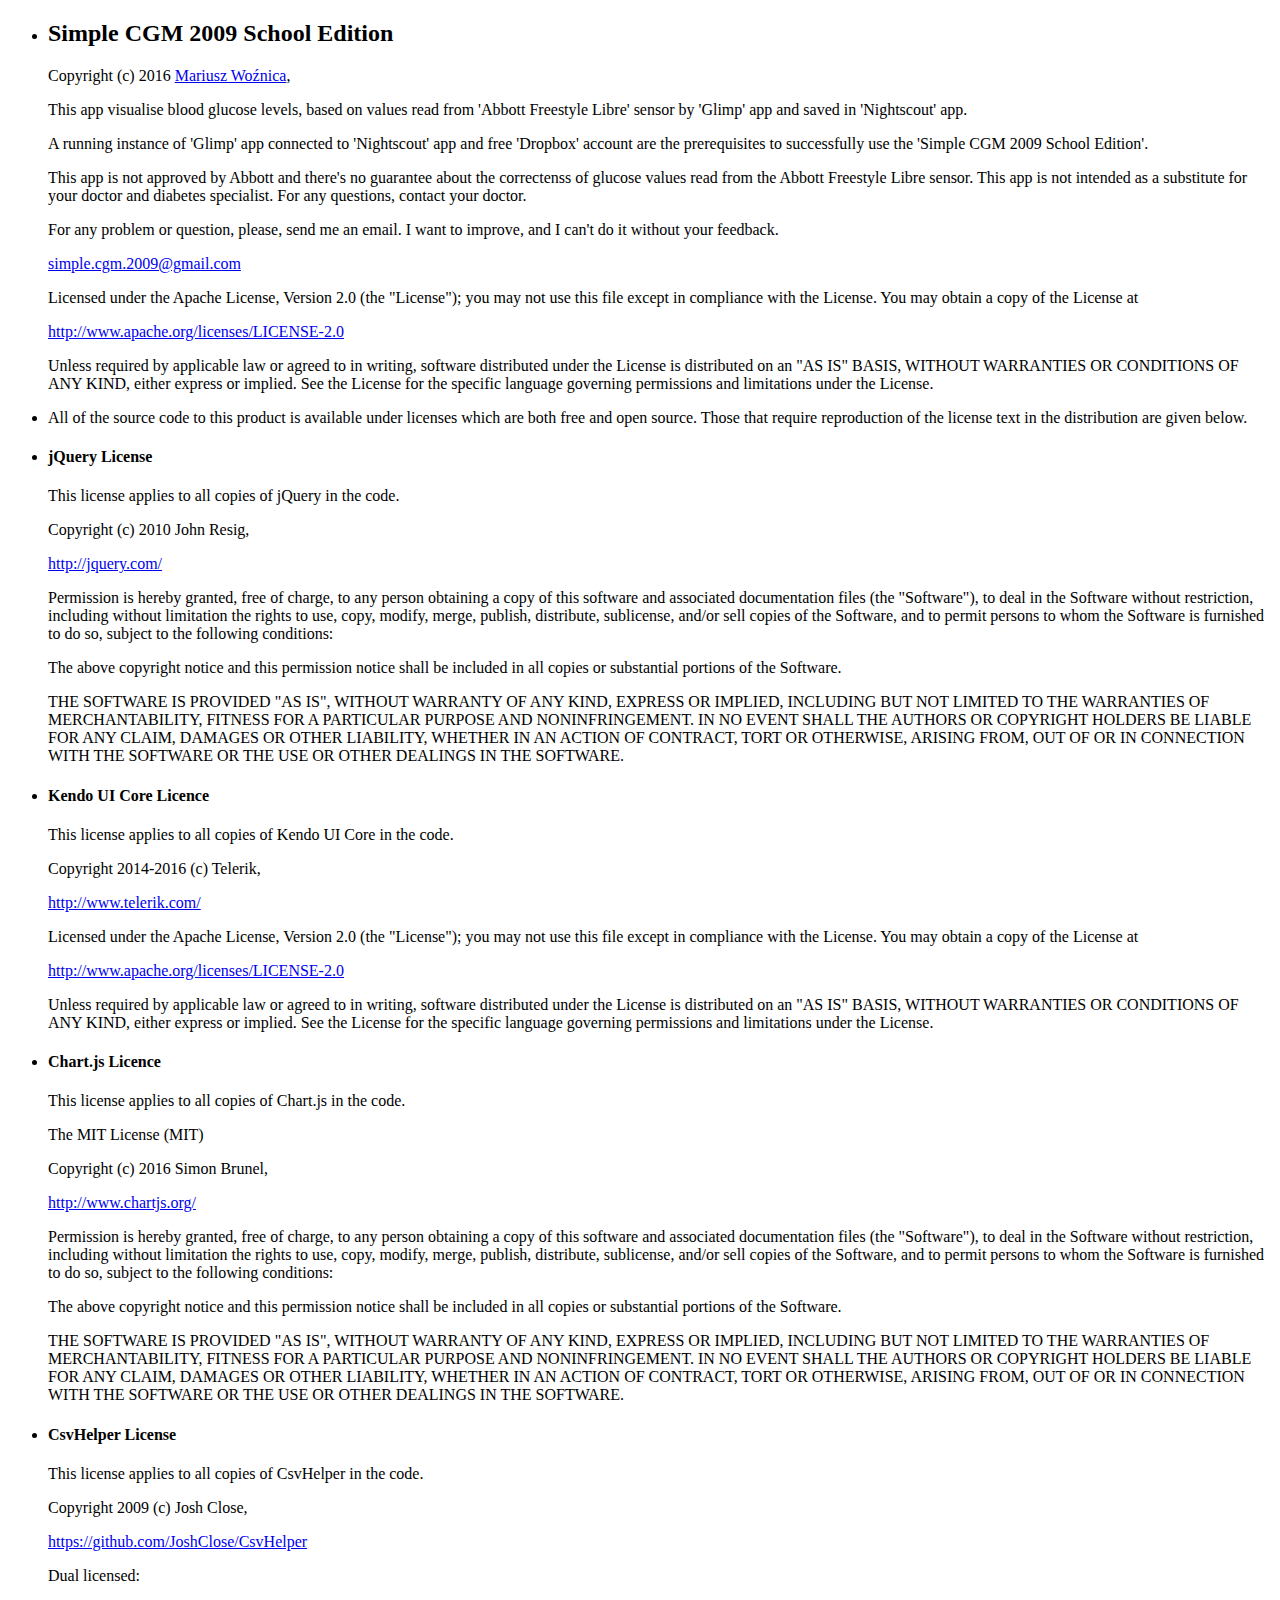
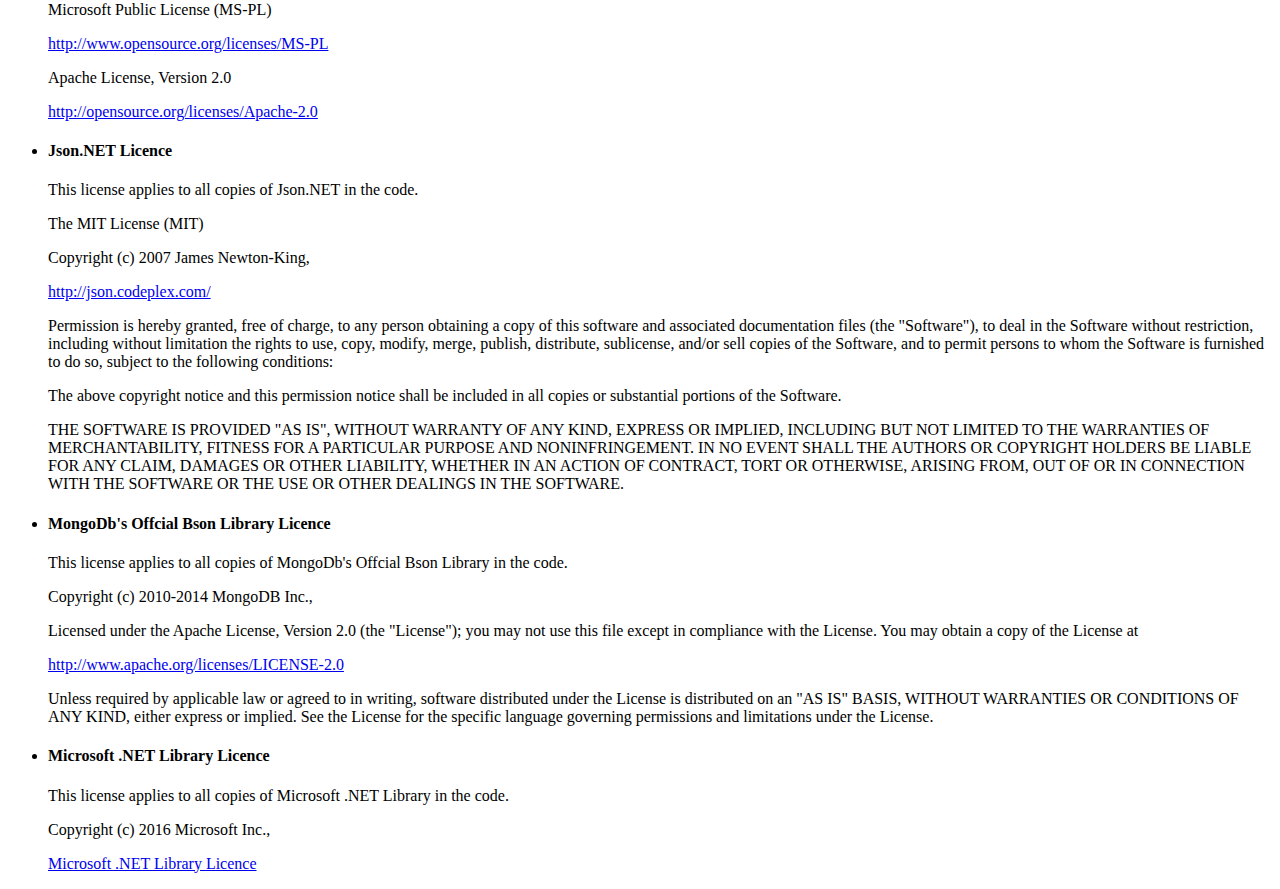
==== license.html @ 6e55568e "Initial commit" ====
﻿<!DOCTYPE html>
<html>
<head>
    <title>Licence</title>
</head>
<body>
    <div id="about-view" data-role="view" data-title="Informacje" data-layout="default-layout" data-show="about_show">
        <div data-role="content">
            <ul data-role="listview">
                <li>
                    <h2>Simple CGM 2009 School Edition</h2>
                    <p>Copyright (c) 2016 <a href="mailto:simple.cgm.2009@gmail.com" title="Mariusz Woźnica">Mariusz Woźnica</a>,</p>
                    <p id="ver"></p>
                    <p>This app visualise blood glucose levels, based on values read from 'Abbott Freestyle Libre' sensor by 'Glimp' app and saved in 'Nightscout' app.</p>
                    <p>A running instance of 'Glimp' app connected to 'Nightscout' app and free 'Dropbox' account are the prerequisites to successfully use the 'Simple CGM 2009 School Edition'.</p>
                    <p>
                        This app is not approved by Abbott and there's no guarantee about the correctenss of glucose values read from the Abbott Freestyle Libre sensor.
This app is not intended as a substitute for your doctor and diabetes specialist. For any questions, contact your doctor.
                    </p>
                    <p>For any problem or question, please, send me an email. I want to improve, and I can't do it without your feedback.</p>
                    <p>
                        <a href="mailto:simple.cgm.2009@gmail.com" title="simple.cgm.2009@gmail.com">simple.cgm.2009@gmail.com</a>
                    </p>
                    <p>Licensed under the Apache License, Version 2.0 (the "License"); you may not use this file except in compliance with the License. You may obtain a copy of the License at</p>
                    <p><a href="http://www.apache.org/licenses/LICENSE-2.0">http://www.apache.org/licenses/LICENSE-2.0</a></p>
                    <p>Unless required by applicable law or agreed to in writing, software distributed under the License is distributed on an "AS IS" BASIS, WITHOUT WARRANTIES OR CONDITIONS OF ANY KIND, either express or implied. See the License for the specific language governing permissions and limitations under the License.</p>
                </li>
                <li>
                    <p>All of the source code to this product is available under licenses which are both free and open source. Those that require reproduction of the license text in the distribution are given below.</p>
                </li>
                <li>
                    <h4>jQuery License</h4>
                    <p>This license applies to all copies of jQuery in the code.</p>
                    <p>Copyright (c) 2010 John Resig,</p>
                    <p><a href="http://jquery.com/">http://jquery.com/</a></p>
                    <p>
                        Permission is hereby granted, free of charge, to any person obtaining a copy of this software and associated documentation files (the "Software"), to deal in the Software without restriction, including without limitation the rights to use, copy, modify, merge, publish, distribute, sublicense, and/or sell copies of the Software, and to permit persons to whom the Software is furnished to do so, subject to the following conditions:
                    </p>
                    <p>The above copyright notice and this permission notice shall be included in all copies or substantial portions of the Software.</p>
                    <p>
                        THE SOFTWARE IS PROVIDED "AS IS", WITHOUT WARRANTY OF ANY KIND, EXPRESS OR IMPLIED, INCLUDING BUT NOT LIMITED TO THE WARRANTIES OF MERCHANTABILITY, FITNESS FOR A PARTICULAR PURPOSE AND NONINFRINGEMENT. IN NO EVENT SHALL THE AUTHORS OR COPYRIGHT HOLDERS BE LIABLE FOR ANY CLAIM, DAMAGES OR OTHER LIABILITY, WHETHER IN AN ACTION OF CONTRACT, TORT OR OTHERWISE, ARISING FROM, OUT OF OR IN CONNECTION WITH THE SOFTWARE OR THE USE OR OTHER DEALINGS IN THE SOFTWARE.
                    </p>
                </li>
                <li>
                    <h4>Kendo UI Core Licence</h4>
                    <p>This license applies to all copies of Kendo UI Core in the code.</p>
                    <p>Copyright 2014-2016 (c) Telerik,</p>
                    <p><a href="http://www.telerik.com/">http://www.telerik.com/</a></p>
                    <p>Licensed under the Apache License, Version 2.0 (the "License"); you may not use this file except in compliance with the License. You may obtain a copy of the License at</p>
                    <p><a href="http://www.apache.org/licenses/LICENSE-2.0">http://www.apache.org/licenses/LICENSE-2.0</a></p>
                    <p>Unless required by applicable law or agreed to in writing, software distributed under the License is distributed on an "AS IS" BASIS, WITHOUT WARRANTIES OR CONDITIONS OF ANY KIND, either express or implied. See the License for the specific language governing permissions and limitations under the License.</p>
                </li>
                <li>
                    <h4>Chart.js Licence</h4>
                    <p>This license applies to all copies of Chart.js in the code.</p>
                    <p>The MIT License (MIT)</p>
                    <p>Copyright (c) 2016 Simon Brunel,</p>
                    <p><a href="http://www.chartjs.org/">http://www.chartjs.org/</a></p>
                    <p>Permission is hereby granted, free of charge, to any person obtaining a copy of this software and associated documentation files (the "Software"), to deal in the Software without restriction, including without limitation the rights to use, copy, modify, merge, publish, distribute, sublicense, and/or sell copies of the Software, and to permit persons to whom the Software is furnished to do so, subject to the following conditions:</p>
                    <p>The above copyright notice and this permission notice shall be included in all copies or substantial portions of the Software.</p>
                    <p>THE SOFTWARE IS PROVIDED "AS IS", WITHOUT WARRANTY OF ANY KIND, EXPRESS OR IMPLIED, INCLUDING BUT NOT LIMITED TO THE WARRANTIES OF MERCHANTABILITY, FITNESS FOR A PARTICULAR PURPOSE AND NONINFRINGEMENT. IN NO EVENT SHALL THE AUTHORS OR COPYRIGHT HOLDERS BE LIABLE FOR ANY CLAIM, DAMAGES OR OTHER LIABILITY, WHETHER IN AN ACTION OF CONTRACT, TORT OR OTHERWISE, ARISING FROM, OUT OF OR IN CONNECTION WITH THE SOFTWARE OR THE USE OR OTHER DEALINGS IN THE SOFTWARE.</p>
                </li>
                <li>
                    <h4>CsvHelper License</h4>
                    <p>This license applies to all copies of CsvHelper in the code.</p>
                    <p>Copyright 2009 (c) Josh Close,</p>
                    <p><a href="https://github.com/JoshClose/CsvHelper">https://github.com/JoshClose/CsvHelper</a></p>
                    <p>Dual licensed:</p>
                    <p>Microsoft Public License (MS-PL)</p>
                    <p><a href="http://www.opensource.org/licenses/MS-PL">http://www.opensource.org/licenses/MS-PL</a></p>
                    <p>Apache License, Version 2.0</p>
                    <p><a href=" http://opensource.org/licenses/Apache-2.0">http://opensource.org/licenses/Apache-2.0</a></p>
                </li>
                <li>
                    <h4>Json.NET Licence</h4>
                    <p>This license applies to all copies of Json.NET in the code.</p>
                    <p>The MIT License (MIT)</p>
                    <p>Copyright (c) 2007 James Newton-King,</p>
                    <p><a href="http://json.codeplex.com/">http://json.codeplex.com/</a></p>
                    <p>Permission is hereby granted, free of charge, to any person obtaining a copy of this software and associated documentation files (the "Software"), to deal in the Software without restriction, including without limitation the rights to use, copy, modify, merge, publish, distribute, sublicense, and/or sell copies of the Software, and to permit persons to whom the Software is furnished to do so, subject to the following conditions:</p>
                    <p>The above copyright notice and this permission notice shall be included in all copies or substantial portions of the Software.</p>
                    <p>THE SOFTWARE IS PROVIDED "AS IS", WITHOUT WARRANTY OF ANY KIND, EXPRESS OR IMPLIED, INCLUDING BUT NOT LIMITED TO THE WARRANTIES OF MERCHANTABILITY, FITNESS FOR A PARTICULAR PURPOSE AND NONINFRINGEMENT. IN NO EVENT SHALL THE AUTHORS OR COPYRIGHT HOLDERS BE LIABLE FOR ANY CLAIM, DAMAGES OR OTHER LIABILITY, WHETHER IN AN ACTION OF CONTRACT, TORT OR OTHERWISE, ARISING FROM, OUT OF OR IN CONNECTION WITH THE SOFTWARE OR THE USE OR OTHER DEALINGS IN THE SOFTWARE.</p>
                </li>
                <li>
                    <h4>MongoDb's Offcial Bson Library Licence</h4>
                    <p>This license applies to all copies of MongoDb's Offcial Bson Library in the code.</p>
                    <p>Copyright (c) 2010-2014 MongoDB Inc.,</p>
                    <p>Licensed under the Apache License, Version 2.0 (the "License"); you may not use this file except in compliance with the License. You may obtain a copy of the License at</p>
                    <p><a href="http://www.apache.org/licenses/LICENSE-2.0">http://www.apache.org/licenses/LICENSE-2.0</a></p>
                    <p>Unless required by applicable law or agreed to in writing, software distributed under the License is distributed on an "AS IS" BASIS, WITHOUT WARRANTIES OR CONDITIONS OF ANY KIND, either express or implied. See the License for the specific language governing permissions and limitations under the License.</p>
                </li>
                <li>
                    <h4>Microsoft .NET Library Licence</h4>
                    <p>This license applies to all copies of Microsoft .NET Library in the code.</p>
                    <p>Copyright (c) 2016 Microsoft Inc.,</p>
                    <p><a href="https://www.microsoft.com/web/webpi/eula/aspnetcomponent_rtw_enu.htm">Microsoft .NET Library Licence</a></p>
                </li>
            </ul>
        </div>
    </div>

</body>
</html>
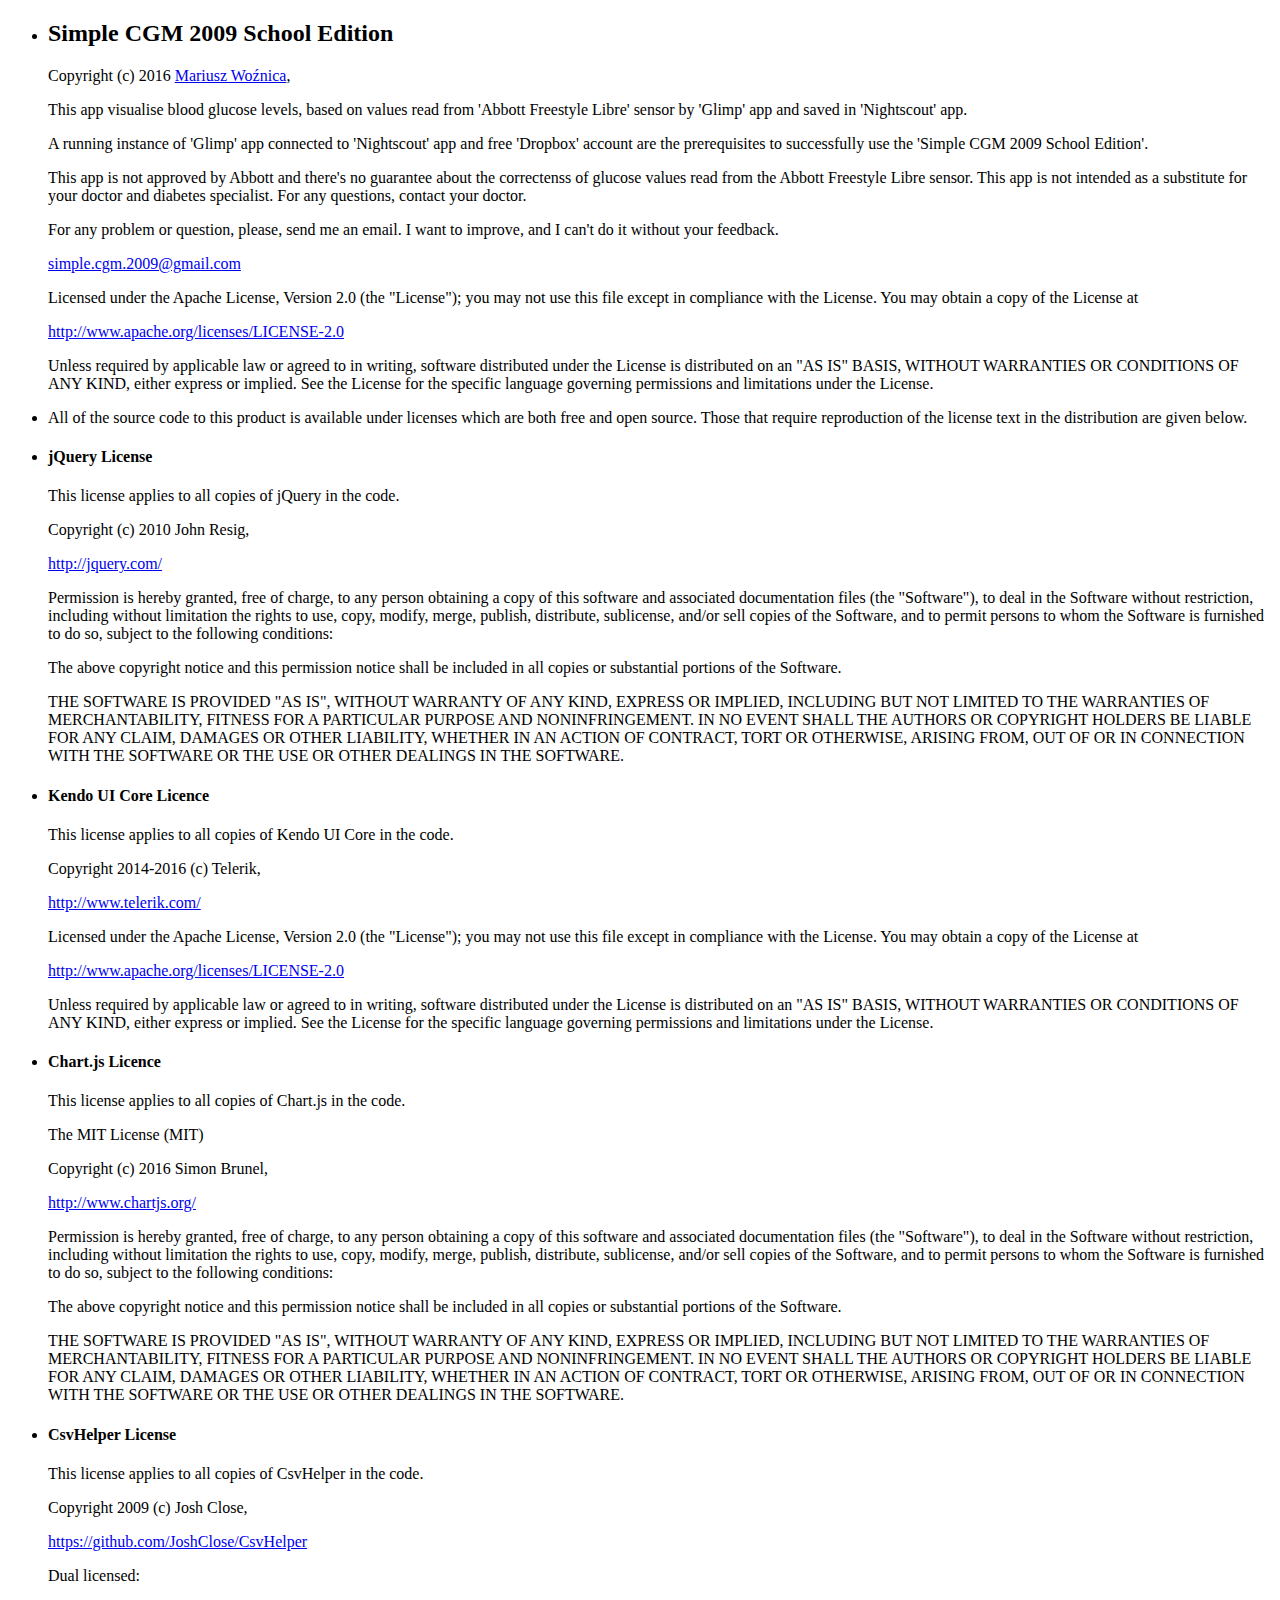
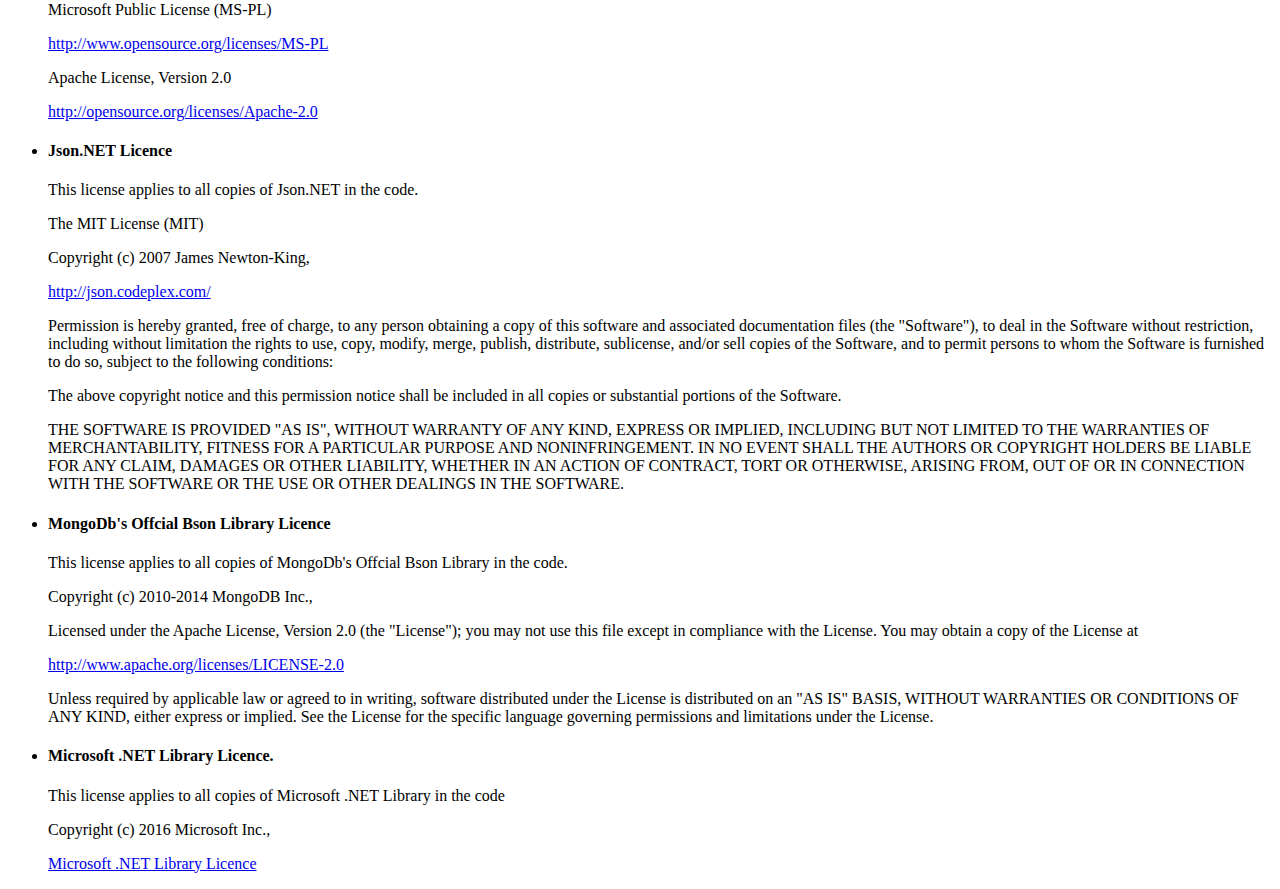
==== commit 13cacca0: "ver. 170104.1600" ====
--- a/license.html
+++ b/license.html
@@ -4,7 +4,7 @@
     <title>Licence</title>
 </head>
 <body>
-    <div id="about-view" data-role="view" data-title="Informacje" data-layout="default-layout" data-show="about_show">
+    <div id="about-view" data-role="view" data-title="About" data-layout="default-layout" data-show="about_show">
         <div data-role="content">
             <ul data-role="listview">
                 <li>
@@ -90,8 +90,8 @@
                     <p>Unless required by applicable law or agreed to in writing, software distributed under the License is distributed on an "AS IS" BASIS, WITHOUT WARRANTIES OR CONDITIONS OF ANY KIND, either express or implied. See the License for the specific language governing permissions and limitations under the License.</p>
                 </li>
                 <li>
-                    <h4>Microsoft .NET Library Licence</h4>
-                    <p>This license applies to all copies of Microsoft .NET Library in the code.</p>
+                    <h4>Microsoft .NET Library Licence.</h4>
+                    <p>This license applies to all copies of Microsoft .NET Library in the code</p>
                     <p>Copyright (c) 2016 Microsoft Inc.,</p>
                     <p><a href="https://www.microsoft.com/web/webpi/eula/aspnetcomponent_rtw_enu.htm">Microsoft .NET Library Licence</a></p>
                 </li>
